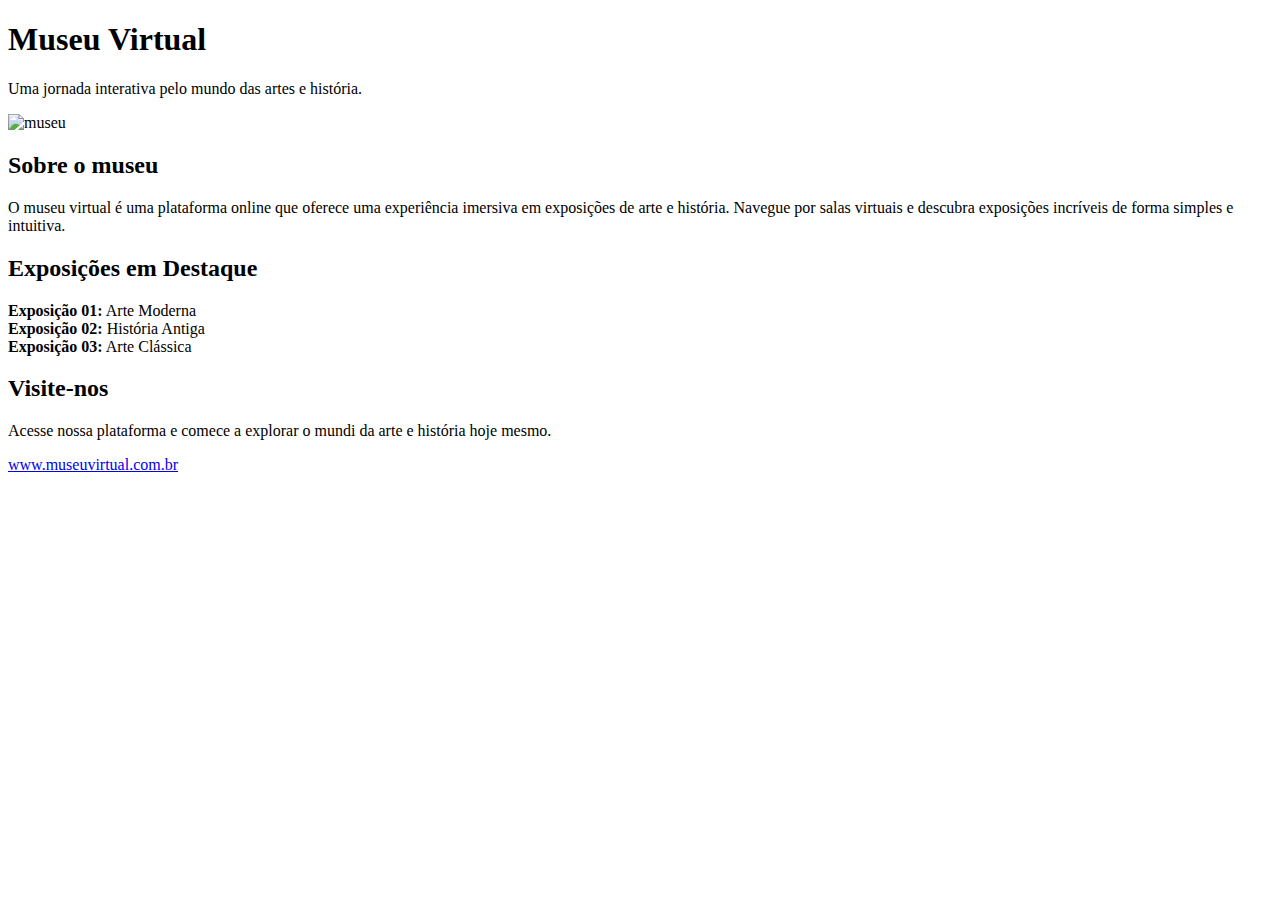
==== Módulo Básico/Museu Virtual/index.html @ 1ab64d17 "Estrutura básica HTML" ====
<!DOCTYPE html>
<html lang="pt-br">
<head>
    <meta charset="UTF-8">
    <meta name="viewport" content="width=device-width, initial-scale=1.0">
    <title>Museu Virtual</title>
</head>
<body>
    <header>
        <h1>Museu Virtual</h1>
        <p>Uma jornada interativa pelo mundo das artes e história.</p>
    </header>
    <main>
        <img src="https://i0.wp.com/blog.portaleducacao.com.br/wp-content/uploads/2021/07/149-O-Museu_-Func%CC%A7o%CC%83es-e-Responsabilidades.jpg?fit=1200%2C675&ssl=1" alt="museu">
        <section class="about">
            <h2>Sobre o museu</h2>
            <p>O museu virtual é uma plataforma online que oferece uma experiência imersiva em exposições de arte e história.
                Navegue por salas virtuais e descubra exposições incríveis de forma simples e intuitiva.
            </p>
        </section>
        <section class="exhibitions">
            <h2>Exposições em Destaque</h2>
            <li><strong>Exposição 01:</strong> Arte Moderna</li>
            <li><strong>Exposição 02:</strong> História Antiga</li>
            <li><Strong>Exposição 03:</strong> Arte Clássica</li>
        </section>
        <section class="visit">
            <h2>Visite-nos</h2>
            <p>Acesse nossa plataforma e comece a explorar o mundi da arte e história hoje mesmo.</p>
            <a href="www.museuvirtual.com.br" target="_blank">www.museuvirtual.com.br</a>
        </section>
    </main>
</body>
</html>
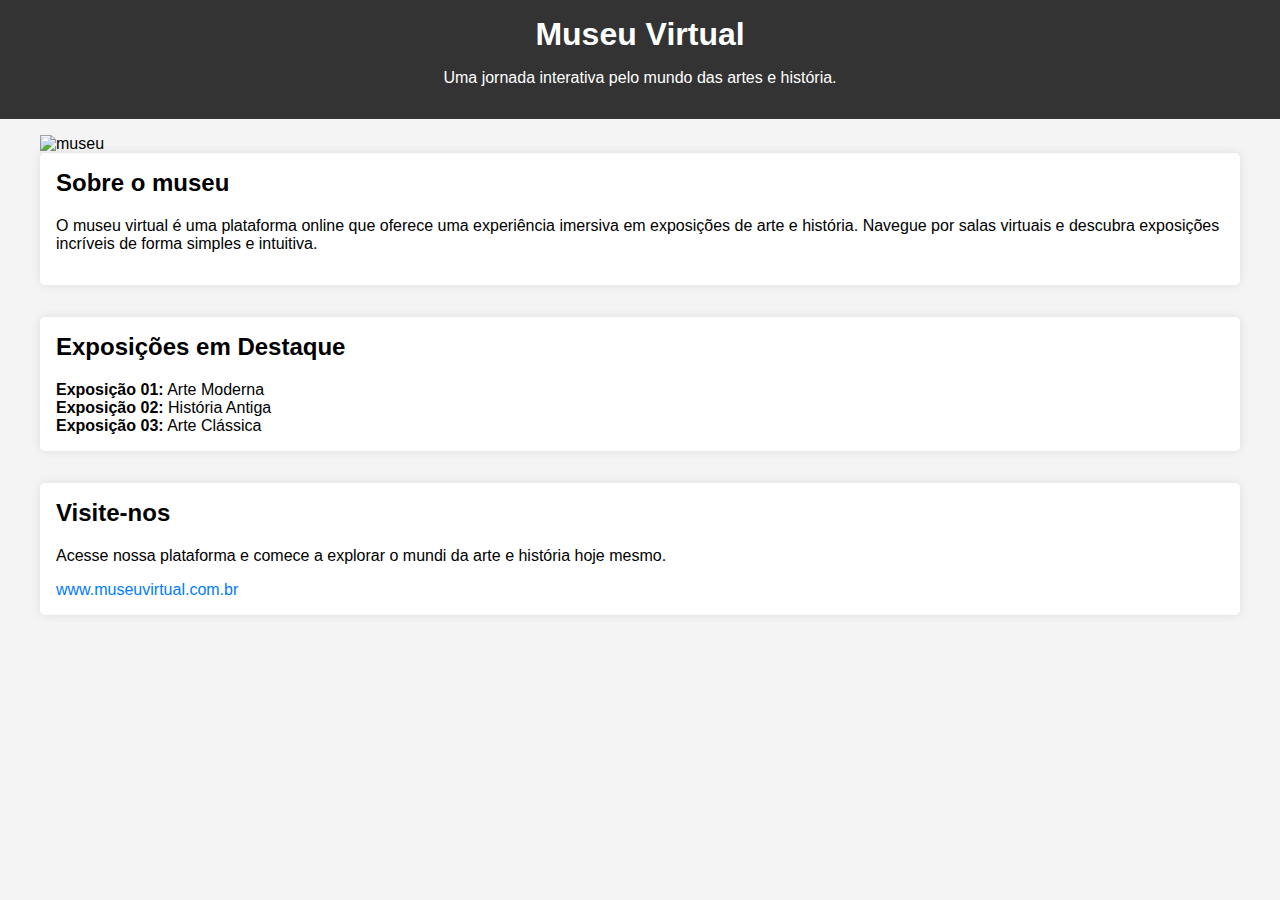
==== commit db71ff33: "Estrutura de estilização com CSS" ====
--- a/Módulo Básico/Museu Virtual/index.html
+++ b/Módulo Básico/Museu Virtual/index.html
@@ -4,6 +4,7 @@
     <meta charset="UTF-8">
     <meta name="viewport" content="width=device-width, initial-scale=1.0">
     <title>Museu Virtual</title>
+    <link rel="stylesheet" href="styles.css">
 </head>
 <body>
     <header>
@@ -14,8 +15,7 @@
         <img src="https://i0.wp.com/blog.portaleducacao.com.br/wp-content/uploads/2021/07/149-O-Museu_-Func%CC%A7o%CC%83es-e-Responsabilidades.jpg?fit=1200%2C675&ssl=1" alt="museu">
         <section class="about">
             <h2>Sobre o museu</h2>
-            <p>O museu virtual é uma plataforma online que oferece uma experiência imersiva em exposições de arte e história.
-                Navegue por salas virtuais e descubra exposições incríveis de forma simples e intuitiva.
+            <p>O museu virtual é uma plataforma online que oferece uma experiência imersiva em exposições de arte e história. Navegue por salas virtuais e descubra exposições incríveis de forma simples e intuitiva.
             </p>
         </section>
         <section class="exhibitions">
--- a/Módulo Básico/Museu Virtual/styles.css
+++ b/Módulo Básico/Museu Virtual/styles.css
@@ -0,0 +1,53 @@
+body {
+    font-family: Arial, sans-serif;
+    margin: 0;
+    padding: 0;
+    background-color: #f4f4f4;
+}
+
+header {
+    background-color: #333;
+    color: #fff;
+    padding: 16px;
+    text-align: center;
+}
+
+header h1 {
+    margin: 0;
+    font-size: 32px;
+}
+
+main {
+    padding: 16px;
+    max-width: 1200px;
+    margin: 0 auto;
+}
+
+section {
+    margin-bottom: 32px;
+}
+
+.about, .exhibitions, .visit {
+    background-color: #fff;
+    border-radius: 5px;
+    padding: 16px;
+    box-shadow: 0 0 10px rgb(0, 0, 0, 0.1);
+}
+
+h2 {
+    margin-top: 0;
+}
+
+.exhibitions li {
+    list-style-type: none;
+    padding: 0;
+}
+
+a {
+    color: #007bff;
+    text-decoration: none;
+}
+
+img {
+    width: 100%;
+}